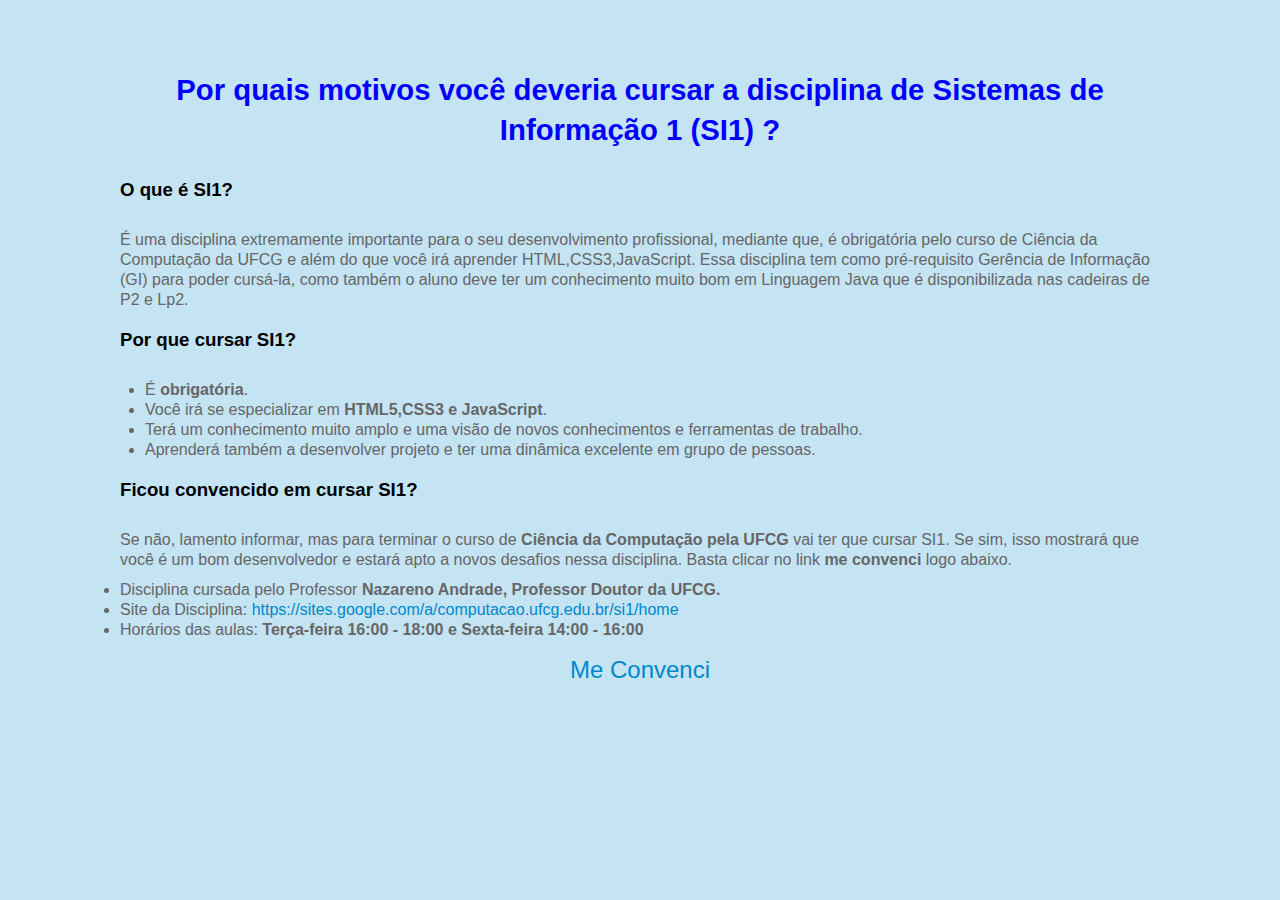
==== dinamica/index.html @ 502fa50c "pasta dinamica pré-finalizada" ====
<!DOCTYPE html>
<html>
<head lang="en">
    <meta charset="UTF-8">
    <meta charset="utf-8">
    <meta http-equiv="X-UA-Compatible" content="IE=edge">
    <meta name="viewport" content="width=device-width, initial-scale=1">
    <meta name="description" content="">
    <meta name="author" content="">

    <title>Disciplina Sistema de Informação 1</title>

    <link href="css/bootstrap.min.css" rel="stylesheet">
    <link rel="stylesheet" href="css/formatacao.css">


    <link href="css/blog-post.css" rel="stylesheet">


</head>

<body>

<h1 align="center" ><strong>Por quais motivos você deveria cursar a disciplina de Sistemas de Informação 1 (SI1) ?</strong></h1>

<div class="principal">
    <h2><strong>O que é SI1?</strong></h2>
    <p> É uma disciplina extremamente importante para o seu desenvolvimento profissional, mediante que, é obrigatória pelo curso de Ciência da Computação da UFCG e além do que você
        irá aprender HTML,CSS3,JavaScript. Essa disciplina tem como pré-requisito Gerência de Informação (GI) para poder cursá-la, como também o aluno deve ter
        um conhecimento muito bom em Linguagem Java que é disponibilizada nas cadeiras de P2 e Lp2.</p>



    <div class="interno">
        <h2>

            <strong> Por que cursar SI1?</strong></h2>
        <ul type="disc">
            <li> É <strong>obrigatória</strong>.</li>
            <li> Você irá se especializar em <strong>HTML5,CSS3 e JavaScript</strong>.</li>
            <li> Terá um conhecimento muito amplo e uma visão de novos conhecimentos e ferramentas de trabalho.</li>
            <li> Aprenderá também a desenvolver projeto e ter uma dinâmica excelente em grupo de pessoas.</li>
            <u1/>
    </div>



    <h2><strong>Ficou convencido em cursar SI1?</strong></h2>
    <p> Se não, lamento informar, mas para terminar o curso de <strong>Ciência da Computação pela UFCG</strong> vai ter que cursar SI1.
        Se sim, isso mostrará que você é um bom desenvolvedor e estará apto a novos desafios nessa disciplina. Basta clicar no
        link <strong>me convenci</strong> logo abaixo.</p>
    <li>Disciplina cursada pelo Professor <strong>Nazareno Andrade, Professor Doutor da UFCG.</strong></li>
    <li> Site da Disciplina: <a href="https://sites.google.com/a/computacao.ufcg.edu.br/si1/home">https://sites.google.com/a/computacao.ufcg.edu.br/si1/home</a> </li>
    <li>Horários das aulas: <strong>Terça-feira 16:00 - 18:00 e Sexta-feira 14:00 - 16:00</strong></li>
    <br></div>
</div>

<div id="convenci">

    <p align="center"> <font size="5"> <a href="cadastro.html">Me Convenci</a> </font> </p>
</div>
</body>



</html>
---- dinamica/css/formatacao.css ----
body {
    margin:0 auto;
    padding:0;
    background:#c4e3f3;
    font-family: "Arial";
    font-size:12pt;
    color:#666;
    margin-left: 120px;
    margin-right: 120px;
    text-align: justify;
    text-align: left;
}


h1 {
    color:blue;
    font-size:22pt;
    margin:0 0 20px 0;

}

h2 {
    color:#000000;
    font-size:14pt;
    margin:0 0 20px 0;

}




#BoxForm {
    margin:40px;
    padding:40px 0 30px 20px;
    width:660px;
    height:800px;
    background:#ffffff;
    border:1px solid #dcdcdc;
    border-radius:10px;
}

#form ul li {
    margin:35px 0;
    list-style:none;
    position:relative;
    clear:both;
}

#form label {
    margin:5px 0;
    line-height:45px;
    width:80px;
    text-align:left;
    float:left;
    color:#339bb9;
}

#form input#name, #form input#email, #form input#subject, #form textarea {
    float:left;
    padding:15px;
    border:1px solid #CCCCCC;
    background:#fcfcfc;
    border-radius:5px;
    color:#BA5301;
}
#form input#name, #form input#email, #form input#subject {
    width:350px;
}


#form input {
    color:#999;
    float:left;
}

#form input#send_message {
    width:100px;
    height:40px;
    margin:20px 0 0 80px;
    cursor:pointer;
    font-size:13px;
    color:#f6f6f6;
    background:#999;
    border:1px solid #ccc;
    border-radius:5px;
}

#form input#send_message:hover {
    color:#999;
    background:#dcdcdc;
    border-color:#999;
}
---- dinamica/css/blog-post.css ----
/*!
 * Start Bootstrap - Blog Post HTML Template (http://startbootstrap.com)
 * Code licensed under the Apache License v2.0.
 * For details, see http://www.apache.org/licenses/LICENSE-2.0.
 */

body {
    padding-top: 70px; /* Required padding for .navbar-fixed-top. Remove if using .navbar-static-top. Change if height of navigation changes. */
}

footer {
    margin: 50px 0;
}
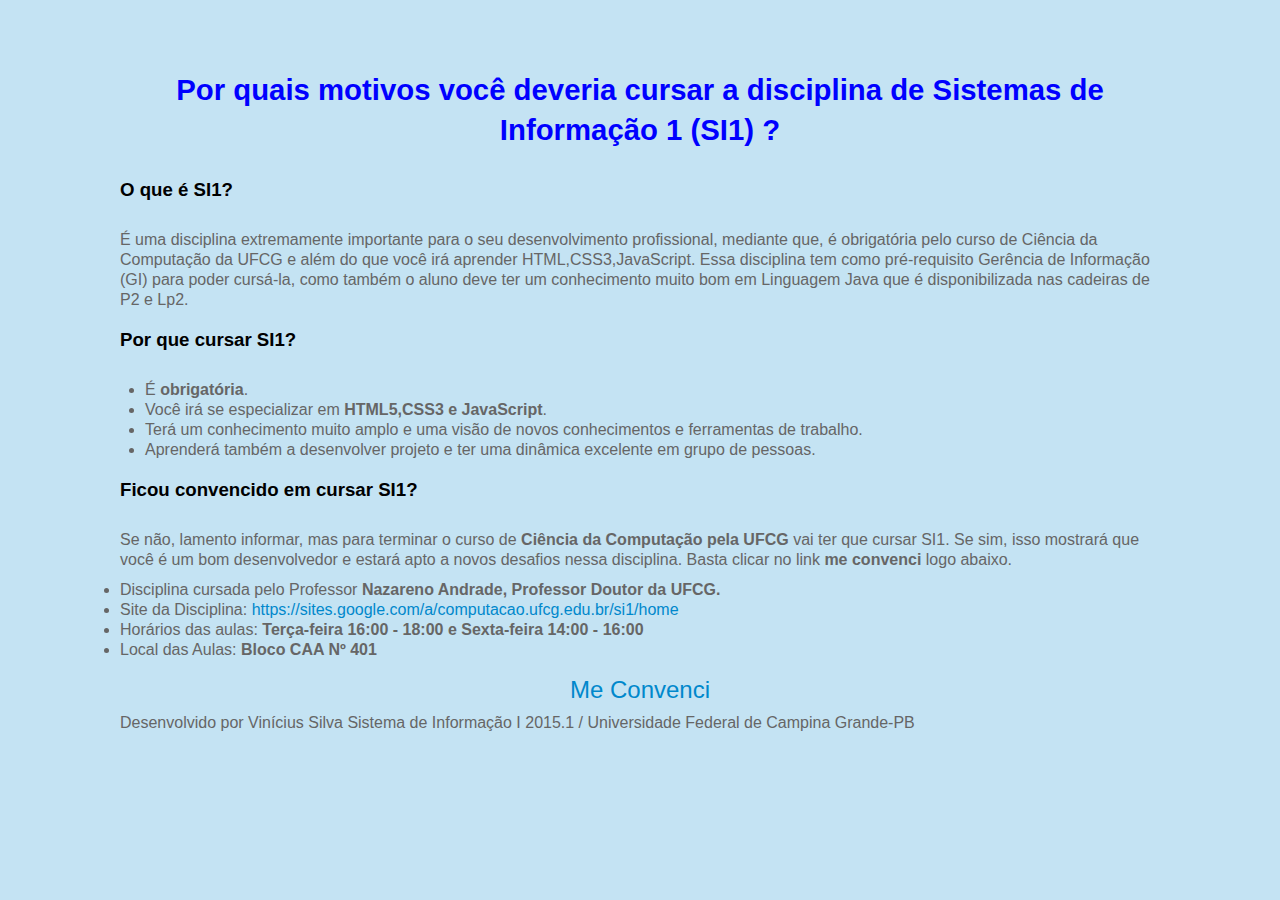
==== commit 99fdaa50: "Finalizado últimos ajustes. Lab01 concluído" ====
--- a/dinamica/index.html
+++ b/dinamica/index.html
@@ -52,6 +52,7 @@
     <li>Disciplina cursada pelo Professor <strong>Nazareno Andrade, Professor Doutor da UFCG.</strong></li>
     <li> Site da Disciplina: <a href="https://sites.google.com/a/computacao.ufcg.edu.br/si1/home">https://sites.google.com/a/computacao.ufcg.edu.br/si1/home</a> </li>
     <li>Horários das aulas: <strong>Terça-feira 16:00 - 18:00 e Sexta-feira 14:00 - 16:00</strong></li>
+    <li>Local das Aulas: <strong> Bloco CAA Nº 401</strong></li>
     <br></div>
 </div>
 
@@ -59,6 +60,10 @@
 
     <p align="center"> <font size="5"> <a href="cadastro.html">Me Convenci</a> </font> </p>
 </div>
+
+<!-- Rodape -->
+<p>Desenvolvido por Vinícius Silva Sistema de Informação I 2015.1 / Universidade Federal de Campina Grande-PB</p>
+
 </body>
 
 
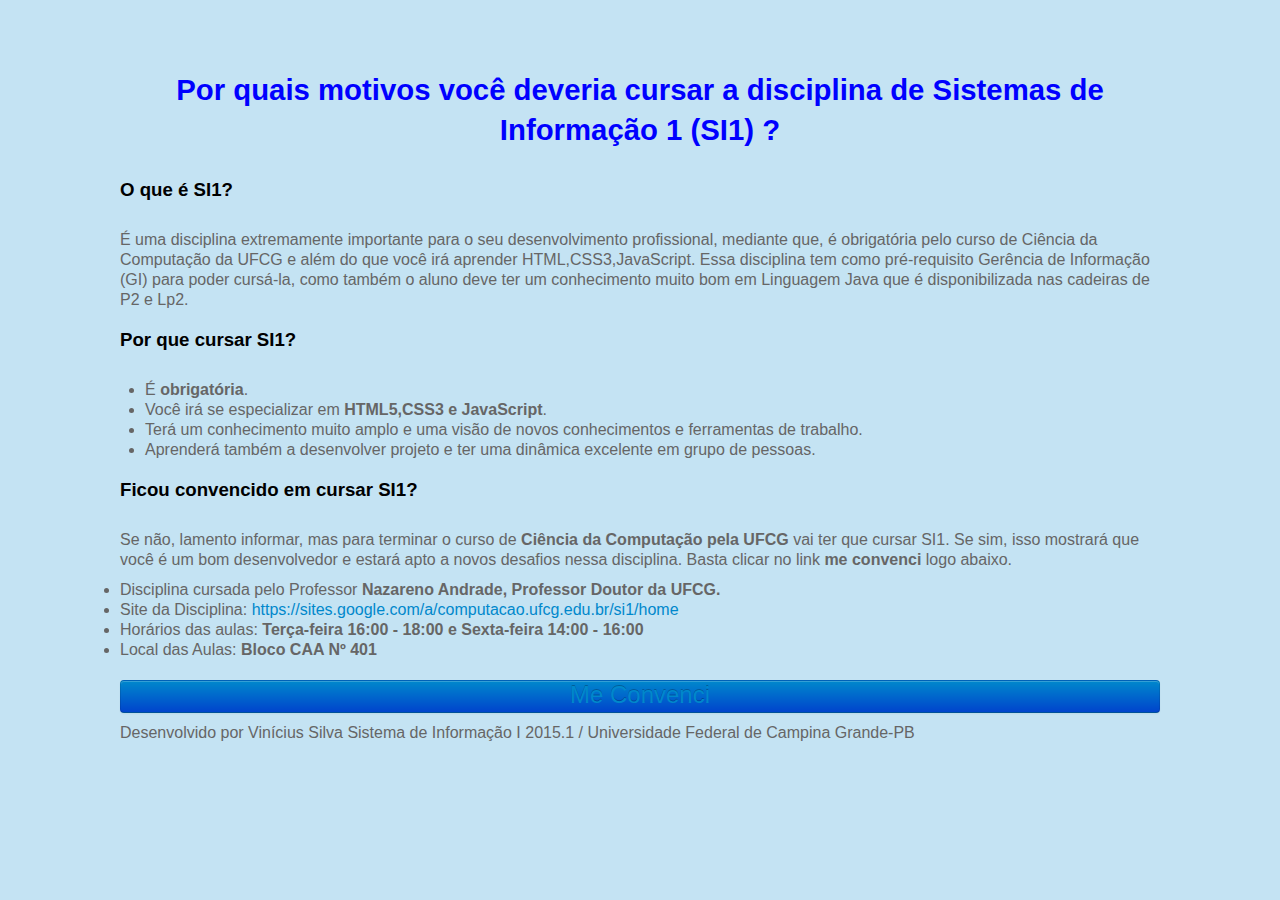
==== commit 9674ba76: "finalizando bootstrap" ====
--- a/dinamica/index.html
+++ b/dinamica/index.html
@@ -58,7 +58,7 @@
 
 <div id="convenci">
 
-    <p align="center"> <font size="5"> <a href="cadastro.html">Me Convenci</a> </font> </p>
+    <p align="center"> <font size="5"> <button class="btn btn-lg btn-primary btn-block" type="button"><a href="cadastro.html">Me Convenci</a></font></button> </p>
 </div>
 
 <!-- Rodape -->
